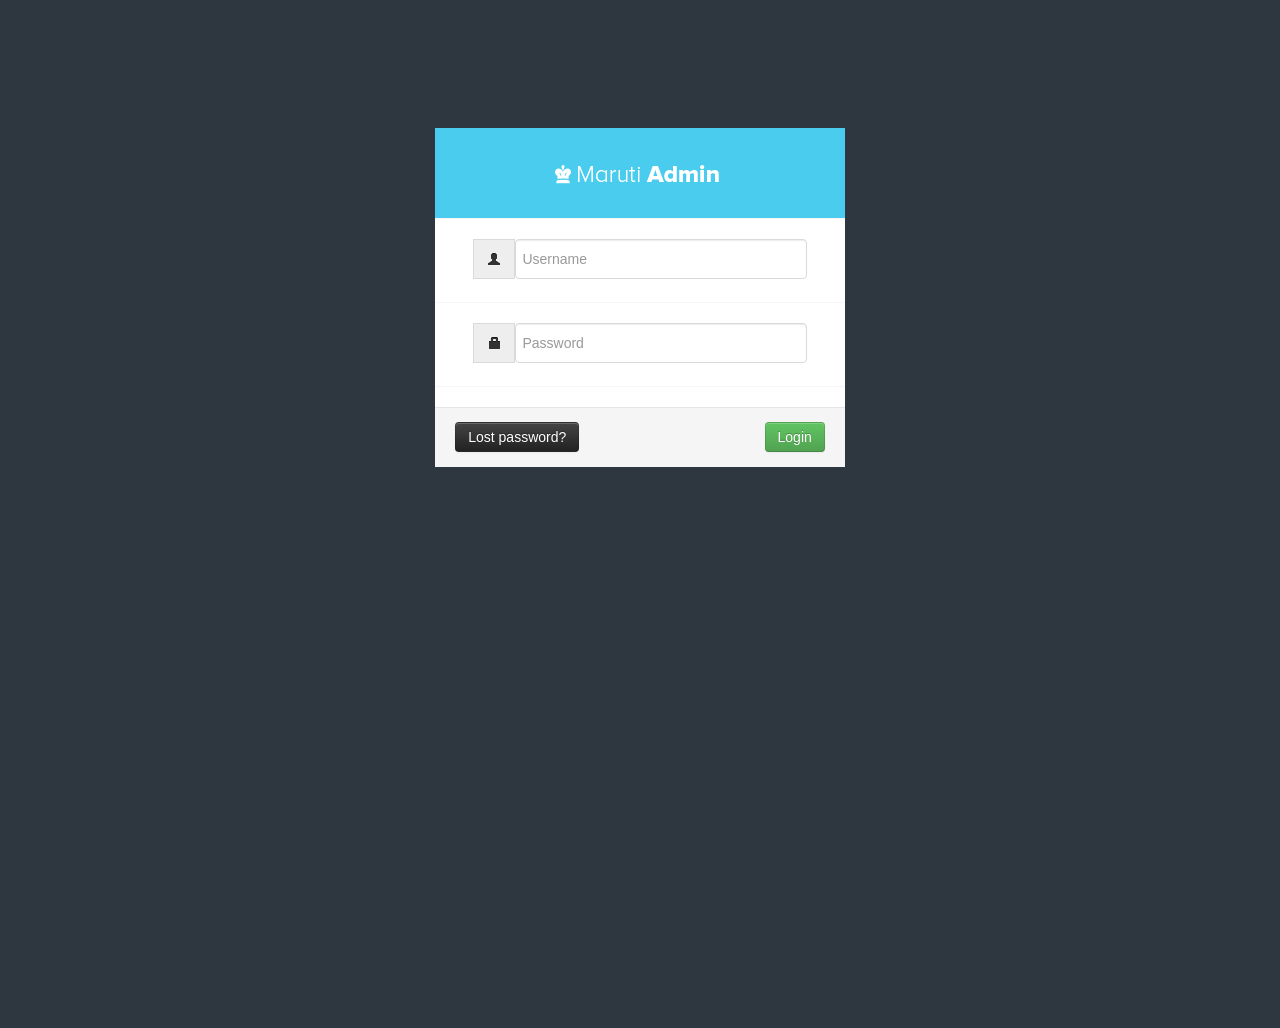
==== src/main/resources/templates/login.html @ 765876fc "Merge branch 'S10P31A502-96-남상엽-테스트-로그인-기능-구현' into 'backend' feat : 테스트 로그인 기능 구현  See merge reques" ====
<!DOCTYPE html>
<html lang="en">
    
<head>
        <title>Maruti Admin</title><meta charset="UTF-8" />
        <meta name="viewport" content="width=device-width, initial-scale=1.0" />
		<link rel="stylesheet" href="css/bootstrap.min.css" />
		<link rel="stylesheet" href="css/bootstrap-responsive.min.css" />
        <link rel="stylesheet" href="css/maruti-login.css" />
    </head>
    <body>
        <div id="loginbox">            
            <form id="loginform" class="form-vertical" action="index.html">
				 <div class="control-group normal_text"> <h3><img src="img/logo.png" alt="Logo" /></h3></div>
                <div class="control-group">
                    <div class="controls">
                        <div class="main_input_box">
                            <span class="add-on"><i class="icon-user"></i></span><input type="text" placeholder="Username" />
                        </div>
                    </div>
                </div>
                <div class="control-group">
                    <div class="controls">
                        <div class="main_input_box">
                            <span class="add-on"><i class="icon-lock"></i></span><input type="password" placeholder="Password" />
                        </div>
                    </div>
                </div>
                <div class="form-actions">
                    <span class="pull-left"><a href="#" class="flip-link btn btn-inverse" id="to-recover">Lost password?</a></span>
                    <span class="pull-right"><input type="submit" class="btn btn-success" value="Login" /></span>
                </div>
            </form>
            <form id="recoverform" action="#" class="form-vertical">
				<p class="normal_text">Enter your e-mail address below and we will send you instructions how to recover a password.</p>
				
                    <div class="controls">
                        <div class="main_input_box">
                            <span class="add-on"><i class="icon-envelope"></i></span><input type="text" placeholder="E-mail address" />
                        </div>
                    </div>
               
                <div class="form-actions">
                    <span class="pull-left"><a href="#" class="flip-link btn btn-inverse" id="to-login">&laquo; Back to login</a></span>
                    <span class="pull-right"><input type="submit" class="btn btn-info" value="Recover" /></span>
                </div>
            </form>
        </div>
        
        <script src="js/jquery.min.js"></script>  
        <script src="js/maruti.login.js"></script> 
    </body>

</html>
---- src/main/resources/templates/css/maruti-login.css ----
html, body {    width: 100%;    height: 100%;}
body {	background-color:#2E363F;    padding: 0;    margin-top:10%;}
#logo, #loginbox {    width: 32%;    margin-left: auto;    margin-right: auto;    position: relative;}
#logo img {  margin: 0 auto;    display: block;}
#loginbox { overflow: hidden !important;    text-align: left;    position: relative; }
#loginbox form{	width:100%; background:#fff;	position:relative;	top:0;	left:0; }
#loginbox .form-actions {	padding: 14px 20px 15px;}
#loginbox .form-actions .pull-left { margin-top:0px;}
#loginbox form#loginform {	z-index: 200; display:block;}
#loginbox form#recoverform {	z-index: 100;	    display:none;}
#loginbox form#recoverform .form-actions {    margin-top: 10px;}
#loginbox .main_input_box { margin:0 auto; text-align:center}
#loginbox .main_input_box .add-on{  background-color: #EEEEEE;    border: 1px solid #dadada;    display: inline-block;    font-size: 14px;    font-weight: normal;    height:30px;    line-height: 30px;    min-width: 16px;    padding: 4px 5px;     text-align: center;    text-shadow: 0 1px 0 #FFFFFF;    width:30px;}
#loginbox .main_input_box input{ height:30px; display:inline-block; width:75%;  border: 1px solid #dadada; margin-bottom:3px;}
#loginbox .controls{ padding:0 20px;}
#loginbox .control-group{ padding:20px 0; border-bottom:1px solid #f6f6f6; margin-bottom:0px;}
.form-vertical, .form-actions {    margin-bottom: 0;}
#loginbox .normal_text{ padding:15px 10px; text-align:center; font-size:14px; line-height:20px; background:#49CCED; color:#fff; }
@media (max-width: 480px){
#logo { width: 40%; }
#loginbox{ width:90%}
#loginbox .control-group{ padding:8px 0; border-bottom:1px solid #dadada; margin-bottom:0px;}
}
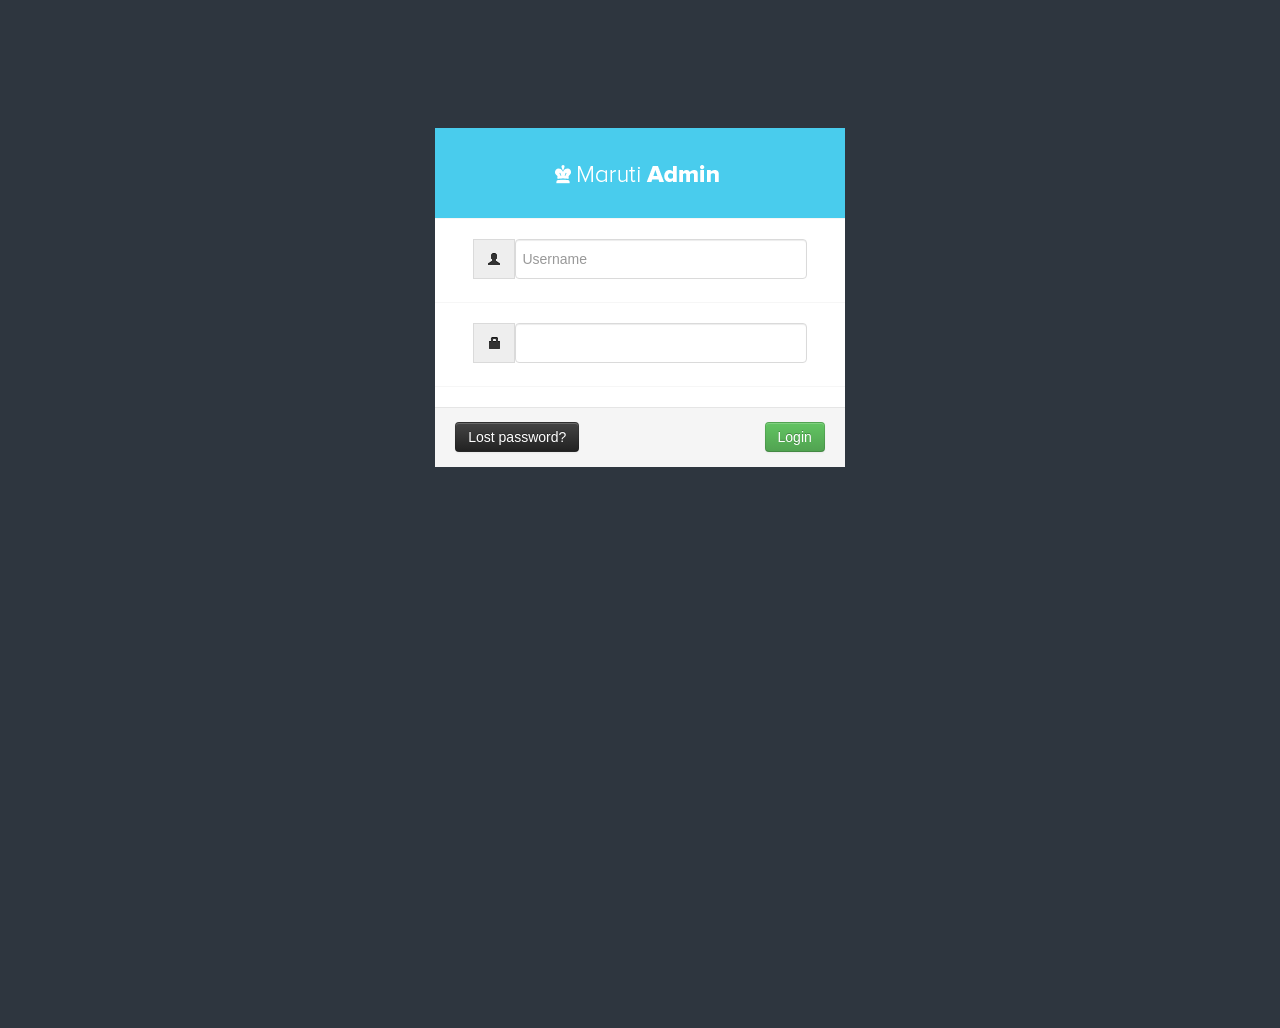
==== commit dfe8ffce: "fix : 정적파일 및 경로 일부 수정" ====
--- a/src/main/resources/templates/login.html
+++ b/src/main/resources/templates/login.html
@@ -10,19 +10,19 @@
     </head>
     <body>
         <div id="loginbox">            
-            <form id="loginform" class="form-vertical" action="index.html">
+            <form id="loginform" class="form-vertical">
 				 <div class="control-group normal_text"> <h3><img src="img/logo.png" alt="Logo" /></h3></div>
                 <div class="control-group">
                     <div class="controls">
                         <div class="main_input_box">
-                            <span class="add-on"><i class="icon-user"></i></span><input type="text" placeholder="Username" />
+                            <span class="add-on"><i class="icon-user"></i></span><input id="username" type="text" placeholder="Username" />
                         </div>
                     </div>
                 </div>
                 <div class="control-group">
                     <div class="controls">
                         <div class="main_input_box">
-                            <span class="add-on"><i class="icon-lock"></i></span><input type="password" placeholder="Password" />
+                            <span class="add-on"><i class="icon-lock"></i></span><input id="password" type="password" />
                         </div>
                     </div>
                 </div>
@@ -48,7 +48,33 @@
         </div>
         
         <script src="js/jquery.min.js"></script>  
-        <script src="js/maruti.login.js"></script> 
+        <script src="js/maruti.login.js"></script>
+        <script type="text/javascript">
+            const loginForm = document.getElementById("loginform")
+            const SERVER_BASE_URL = 'http://localhost:8080'
+            const SERVER_LOGIN_URL = '/login'
+
+            const login = async (e) => {
+                e.preventDefault()
+                const username = document.getElementById("username").value
+                const password = document.getElementById("password").value
+                const body = new URLSearchParams()
+                body.append("username", username)
+                body.append("password", password)
+                const response = await fetch(SERVER_BASE_URL + SERVER_LOGIN_URL, {
+                    method: "POST",
+                    body: body
+                })
+                if (response.ok) location.href = "/"
+                else {
+                    console.log(response)
+                    alert(`로그인 실패 : ${response.body}`)
+                }
+            }
+
+            loginForm.addEventListener("submit", login)
+
+        </script>
     </body>
 
 </html>
